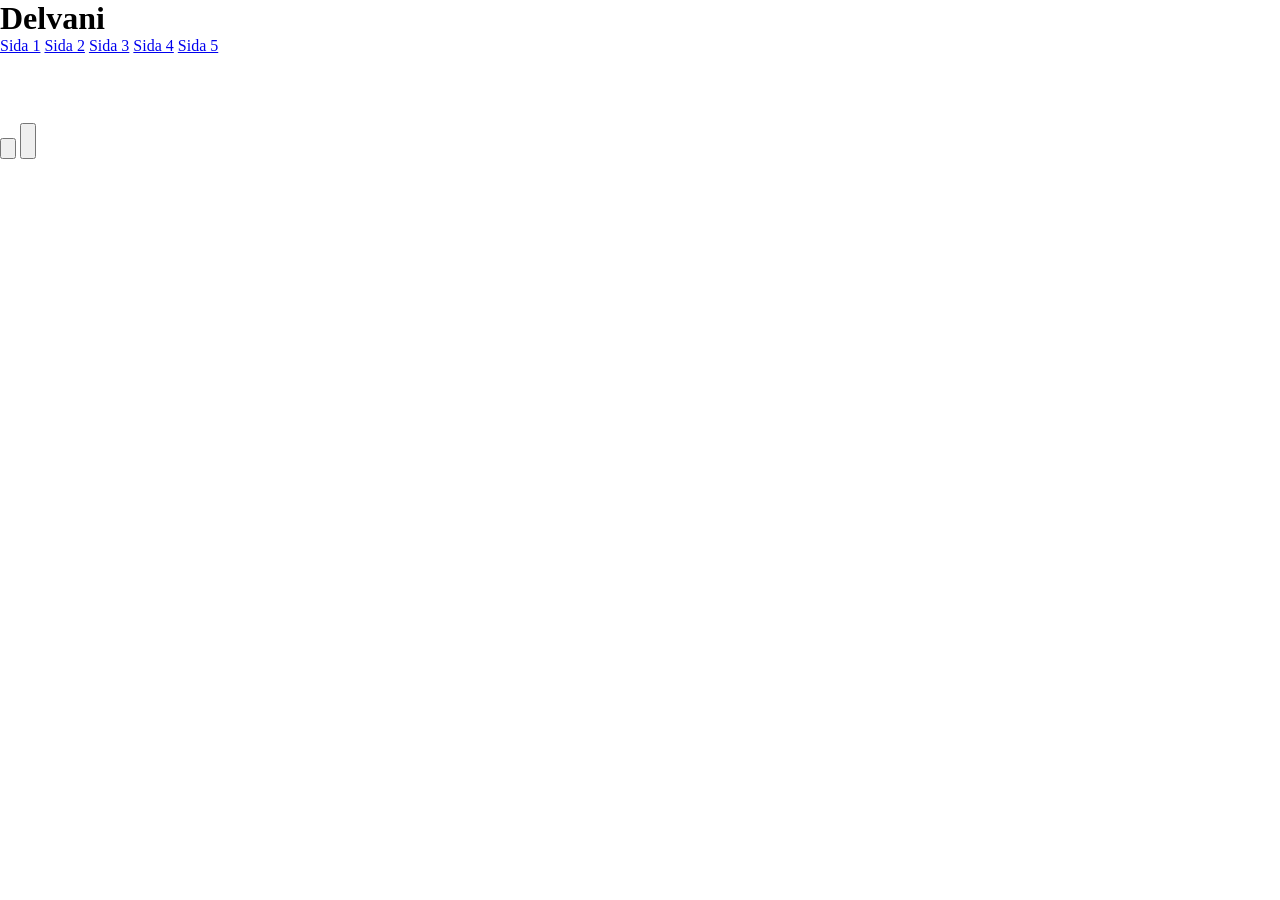
==== Delvani/index.html @ 577b9ed4 "-" ====
<!DOCTYPE html>
<html lang="sv">
<head>
    <meta charset="UTF-8">
    <meta name="viewport" content="width=device-width, initial-scale=1.0">
    <title>Document</title>
    <link rel="stylesheet" href="style.css">
    <script src="script.js"></script>
</head>
<body>
    <div class="kontainer">

        <header>
            <h1>Delvani</h1>
            <nav>
                <a class="paSidan" href="#">Sida 1</a>
                <a href="#">Sida 2</a>
                <a href="#">Sida 3</a>
                <a href="#">Sida 4</a>
                <a href="#">Sida 5</a>
            </nav>
            <img class="korg" src="" alt="">
        </header>

        <main>
            <div class="m">
                <figure>
                    <figcaption></figcaption>
                    <img src="" alt="">
                </figure>

                <button class="pris">
                    <p></p>
                    <img src="" alt="" class="korgplus">
                </button>

                <button class="kvantitet">
                    <img src="" alt="" class="minus">
                    <p class="antal"></p>
                    <img src="" alt="" class="plus">
                </button>
            </div>

            <div class="info">
                <p></p>
            </div>

        </main>

    </div>

</body>
</html>
---- Delvani/style.css ----
/* --- --- --- RESET --- --- ---  */
html {
    box-sizing: border-box;
}
*, *:before, *:after {
    box-sizing: inherit;
}
body, h1, h2, h3, h4, h5, h6, p, ul {
    margin: 0;
    padding: 0;
}

/* --- --- --- FÄRGER --- --- ---  */
:root {
    --harvest-orange: #ff7b00ff;
    --dark-orange: #ff8800ff;
    --deep-saffron: #ff9500ff;
    --amber-glow: #ffa200ff;
    --orange: #ffaa00ff;
    --amber-flame: #ffb700ff;
    --school-bus-yellow: #ffc300ff;
    --bright-amber: #ffd000ff;
    --bright-gold: #ffdd00ff;
    --sunbeam-yellow: #ffea00ff;
    --bright-snow: #f8f9faff;
    --platinum: #e9ecefff;
    --alabaster-grey: #dee2e6ff;
    --pale-slate: #ced4daff;
    --pale-slate-2: #adb5bdff;
    --slate-grey: #6c757dff;
    --iron-grey: #495057ff;
    --gunmetal: #343a40ff;
    --carbon-black: #212529ff;
}

/* --- --- --- --- ---- --- --- --- --- --- --- --- ---- --- --- ---  */

/* --- --- --- BODY --- --- ---  */
body {}

/* --- --- --- KONTAINER --- --- ---  */
.kontainer {}

/* --- --- --- HEADER --- --- ---  */
header {}
header h1 {}
header img.korg {}

/* -- nav -- */
header nav {}
header nav a {}
header nav a.paSidan {}

/* --- --- --- MAIN --- --- ---  */
main {}

/* -- m -- */
.m {}

.m figure {}
.m figure figcaption {}
.m figure img {}

.m button.pris {}
.m button.pris p {}
.m button.pris img.korgplus {}

.m button.kvantitet {}
.m button.kvantitet img.minus {}
.m button.kvantitet img.plus {}
.m button.kvantitet p.antal {}

/* -- info -- */
.info {}
.info p {}
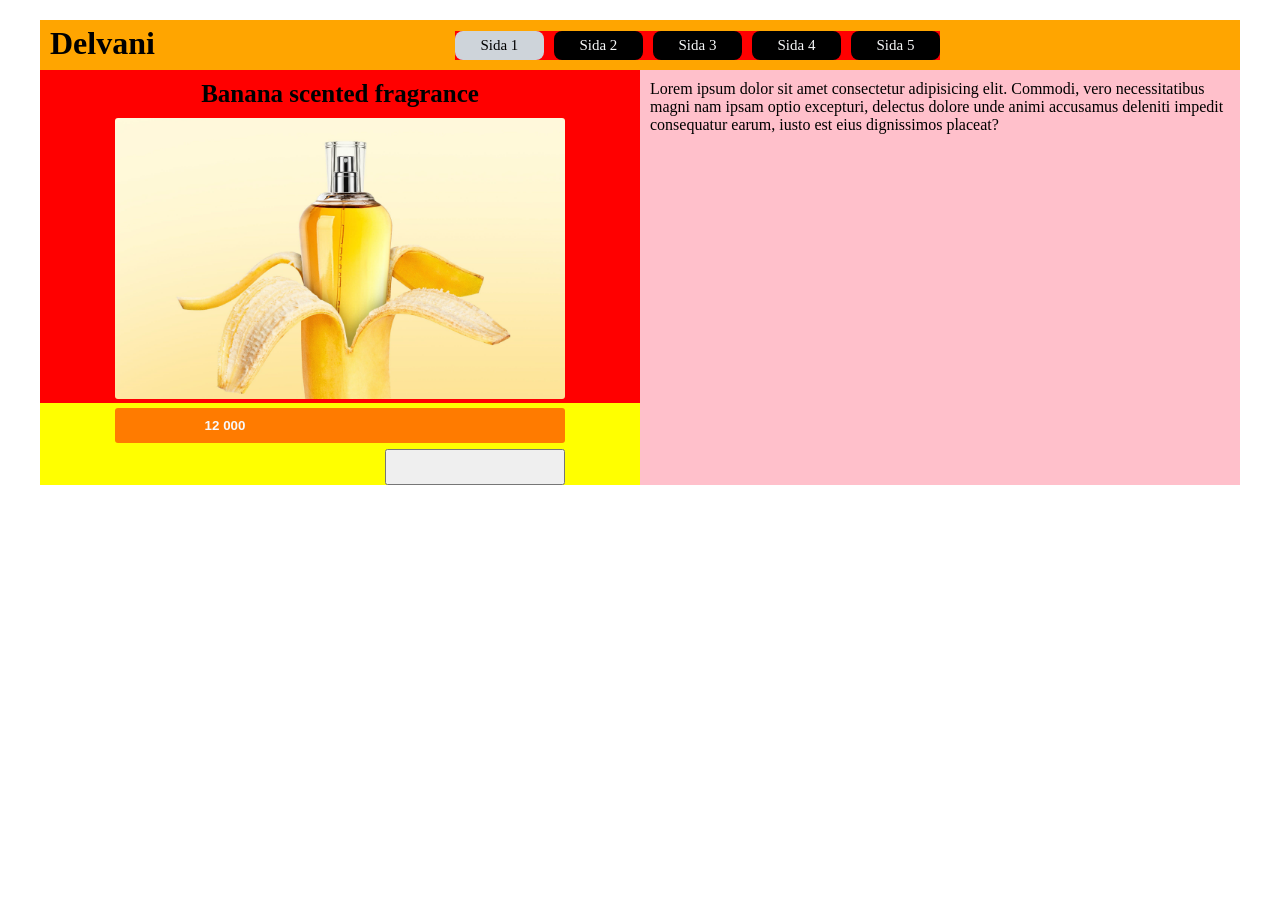
==== commit 9ea05fe0: "v18" ====
--- a/Delvani/index.html
+++ b/Delvani/index.html
@@ -25,24 +25,27 @@
         <main>
             <div class="m">
                 <figure>
-                    <figcaption></figcaption>
-                    <img src="" alt="">
+                    <figcaption>Banana scented fragrance</figcaption>
+                    <img src="./bilder/fragrance.png" alt="Banana fragrance">
                 </figure>
+                
+                <div class="b">
+                    <button class="pris">
+                        <p>12 000</p>
+                        <img src="" alt="" class="korgplus">
+                    </button>
 
-                <button class="pris">
-                    <p></p>
-                    <img src="" alt="" class="korgplus">
-                </button>
+                    <button class="kvantitet">
+                        <img src="" alt="" class="minus">
+                        <p class="antal"></p>
+                        <img src="" alt="" class="plus">
+                    </button>
+                </div>
 
-                <button class="kvantitet">
-                    <img src="" alt="" class="minus">
-                    <p class="antal"></p>
-                    <img src="" alt="" class="plus">
-                </button>
             </div>
 
             <div class="info">
-                <p></p>
+                <p>Lorem ipsum dolor sit amet consectetur adipisicing elit. Commodi, vero necessitatibus magni nam ipsam optio excepturi, delectus dolore unde animi accusamus deleniti impedit consequatur earum, iusto est eius dignissimos placeat?</p>
             </div>
 
         </main>
--- a/Delvani/style.css
+++ b/Delvani/style.css
@@ -39,37 +39,119 @@
 body {}
 
 /* --- --- --- KONTAINER --- --- ---  */
-.kontainer {}
+.kontainer {
+    width: 1200px;
+    margin: auto;
+    margin-top: 20px;
+
+    background-color: green;
+}
 
 /* --- --- --- HEADER --- --- ---  */
-header {}
-header h1 {}
+header {
+    height: 50px;
+    display: flex;
+    gap: 300px;
+    justify-content: center;
+    background-color: orange;
+}
+header h1 {
+    margin-top: 5px;
+    margin-left: 10px;
+}
 header img.korg {}
 
 /* -- nav -- */
-header nav {}
-header nav a {}
-header nav a.paSidan {}
+header nav {
+    width: 80%;
+    margin: auto;
+    display: grid;
+    text-align: center;
+    grid-template-columns: 1fr 1fr 1fr 1fr 1fr;
+    gap: 10px;
+    background-color: red;
+}
+header nav a {
+    font-size: 15px;
+    color: var(--bright-snow);
+    padding: 6px;
+    background-color: black;
+    text-decoration: none;
+    border-radius: 8px;
+
+}
+header nav a.paSidan {
+    background-color: var(--pale-slate);
+    color: black;
+}
 
 /* --- --- --- MAIN --- --- ---  */
-main {}
+main {
+    display: flex;
+}
 
 /* -- m -- */
-.m {}
+.m {
+    background-color: blue;
+    width: 50%;
+}
 
-.m figure {}
-.m figure figcaption {}
-.m figure img {}
+.m figure {
+    margin: auto;
+    text-align: center;
+    width: 100%;
+    background-color: red;
+}
+.m figure figcaption {
+    font-weight: bold;
+    font-size: 25px;
+    padding: 10px;
 
-.m button.pris {}
-.m button.pris p {}
-.m button.pris img.korgplus {}
+}
+.m figure img {
+    width: 75%;
+    border-radius: 3px;
+}
 
-.m button.kvantitet {}
-.m button.kvantitet img.minus {}
-.m button.kvantitet img.plus {}
-.m button.kvantitet p.antal {}
+/* -- b -- */
+.m .b {
+    display: grid;
+    grid-template-rows: 1fr 1fr;
+    background-color: yellow;
+}
+
+.m .b button.pris {
+    display: grid;
+    grid-template-columns: 1fr 1fr;
+    gap: 30px;
+    margin: auto;
+    padding: 10px;
+    width: 75%;
+    margin-top: 5px;
+    background-color: var(--harvest-orange);
+    border: solid 0px black;
+    border-radius: 3px;
+}
+.m .b button.pris p {
+    color: var(--bright-snow);
+    font-weight: bold;
+}
+.m .b button.pris img.korgplus {}
+
+.m .b button.kvantitet {
+    margin-top: 5px;
+    margin-left: 345px;
+    width: 30%;
+
+}
+.m .b button.kvantitet img.minus {}
+.m .b button.kvantitet img.plus {}
+.m .b button.kvantitet p.antal {}
 
 /* -- info -- */
-.info {}
+.info {
+    background-color: pink;
+    width: 50%;
+    padding: 10px;
+}
 .info p {}
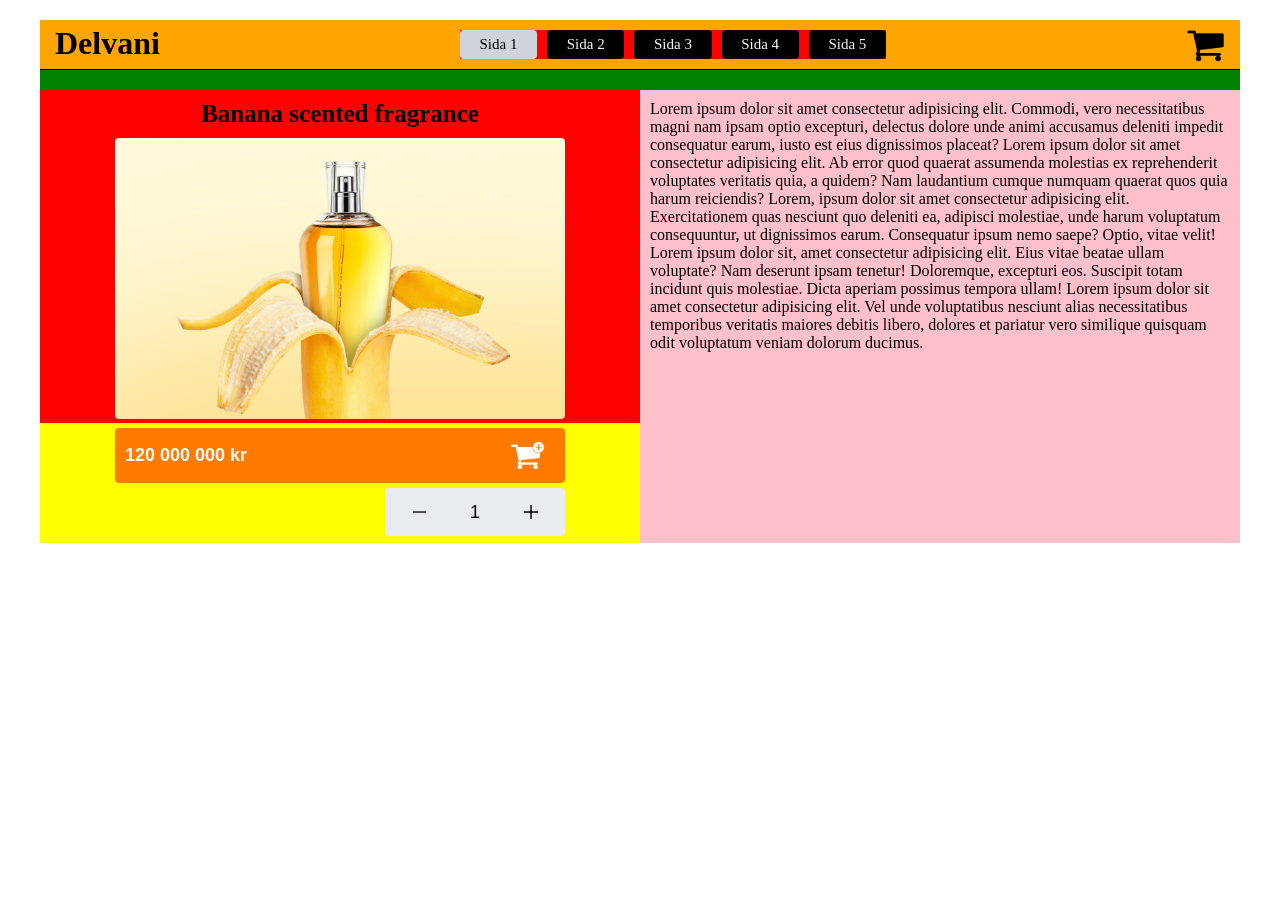
==== commit 6e59051e: "v18 2" ====
--- a/Delvani/index.html
+++ b/Delvani/index.html
@@ -19,7 +19,7 @@
                 <a href="#">Sida 4</a>
                 <a href="#">Sida 5</a>
             </nav>
-            <img class="korg" src="" alt="">
+            <img class="korg" src="./bilder/korg.png" alt="Korg">
         </header>
 
         <main>
@@ -31,21 +31,21 @@
                 
                 <div class="b">
                     <button class="pris">
-                        <p>12 000</p>
-                        <img src="" alt="" class="korgplus">
+                        <p>120 000 000 kr</p>
+                        <img src="./bilder/korgplus.png" alt="Lägg till korg" class="korgplus">
                     </button>
 
                     <button class="kvantitet">
-                        <img src="" alt="" class="minus">
-                        <p class="antal"></p>
-                        <img src="" alt="" class="plus">
+                        <img src="./bilder/minus.png" alt="Ta bort en" class="minus">
+                        <p class="antal">1</p>
+                        <img src="./bilder/plus.png" alt="Lägg till en" class="plus">
                     </button>
                 </div>
 
             </div>
 
             <div class="info">
-                <p>Lorem ipsum dolor sit amet consectetur adipisicing elit. Commodi, vero necessitatibus magni nam ipsam optio excepturi, delectus dolore unde animi accusamus deleniti impedit consequatur earum, iusto est eius dignissimos placeat?</p>
+                <p>Lorem ipsum dolor sit amet consectetur adipisicing elit. Commodi, vero necessitatibus magni nam ipsam optio excepturi, delectus dolore unde animi accusamus deleniti impedit consequatur earum, iusto est eius dignissimos placeat? Lorem ipsum dolor sit amet consectetur adipisicing elit. Ab error quod quaerat assumenda molestias ex reprehenderit voluptates veritatis quia, a quidem? Nam laudantium cumque numquam quaerat quos quia harum reiciendis? Lorem, ipsum dolor sit amet consectetur adipisicing elit. Exercitationem quas nesciunt quo deleniti ea, adipisci molestiae, unde harum voluptatum consequuntur, ut dignissimos earum. Consequatur ipsum nemo saepe? Optio, vitae velit! Lorem ipsum dolor sit, amet consectetur adipisicing elit. Eius vitae beatae ullam voluptate? Nam deserunt ipsam tenetur! Doloremque, excepturi eos. Suscipit totam incidunt quis molestiae. Dicta aperiam possimus tempora ullam! Lorem ipsum dolor sit amet consectetur adipisicing elit. Vel unde voluptatibus nesciunt alias necessitatibus temporibus veritatis maiores debitis libero, dolores et pariatur vero similique quisquam odit voluptatum veniam dolorum ducimus.</p>
             </div>
 
         </main>
--- a/Delvani/style.css
+++ b/Delvani/style.css
@@ -54,12 +54,16 @@
     gap: 300px;
     justify-content: center;
     background-color: orange;
+    border-bottom: solid .5px black;
+    padding: 5px;
 }
+
 header h1 {
-    margin-top: 5px;
     margin-left: 10px;
 }
-header img.korg {}
+header img.korg {
+    margin-right: 10px;
+}
 
 /* -- nav -- */
 header nav {
@@ -77,7 +81,7 @@
     padding: 6px;
     background-color: black;
     text-decoration: none;
-    border-radius: 8px;
+    border-radius: 4px;
 
 }
 header nav a.paSidan {
@@ -88,6 +92,7 @@
 /* --- --- --- MAIN --- --- ---  */
 main {
     display: flex;
+    margin-top: 20px;
 }
 
 /* -- m -- */
@@ -110,7 +115,7 @@
 }
 .m figure img {
     width: 75%;
-    border-radius: 3px;
+    border-radius: 4px;
 }
 
 /* -- b -- */
@@ -123,30 +128,54 @@
 .m .b button.pris {
     display: grid;
     grid-template-columns: 1fr 1fr;
-    gap: 30px;
+    gap: 300px;
     margin: auto;
     padding: 10px;
     width: 75%;
     margin-top: 5px;
     background-color: var(--harvest-orange);
     border: solid 0px black;
-    border-radius: 3px;
+    border-radius: 4px;
 }
 .m .b button.pris p {
     color: var(--bright-snow);
     font-weight: bold;
+    font-size: large;
+    margin: auto;
+    width: 500%;
+    text-align: left;
 }
-.m .b button.pris img.korgplus {}
+.m .b button.pris img.korgplus {
+    width: 35px;
+    margin-left: 20px;
+}
 
 .m .b button.kvantitet {
+    display: grid;
+    grid-template-columns: 1fr 1fr 1fr;
     margin-top: 5px;
     margin-left: 345px;
     width: 30%;
+    height: 80%;
+    border-radius: 4px;
+    background-color: var(--platinum);
+    border: solid 0px black;
 
 }
-.m .b button.kvantitet img.minus {}
-.m .b button.kvantitet img.plus {}
-.m .b button.kvantitet p.antal {}
+.m .b button.kvantitet img.minus {
+    width: 15px;
+    height: 20px;
+    margin: auto;
+}
+.m .b button.kvantitet img.plus {
+    width: 20px;
+    height: 20px;
+    margin: auto;
+}
+.m .b button.kvantitet p.antal {
+    margin: auto;
+    font-size: large;
+}
 
 /* -- info -- */
 .info {
